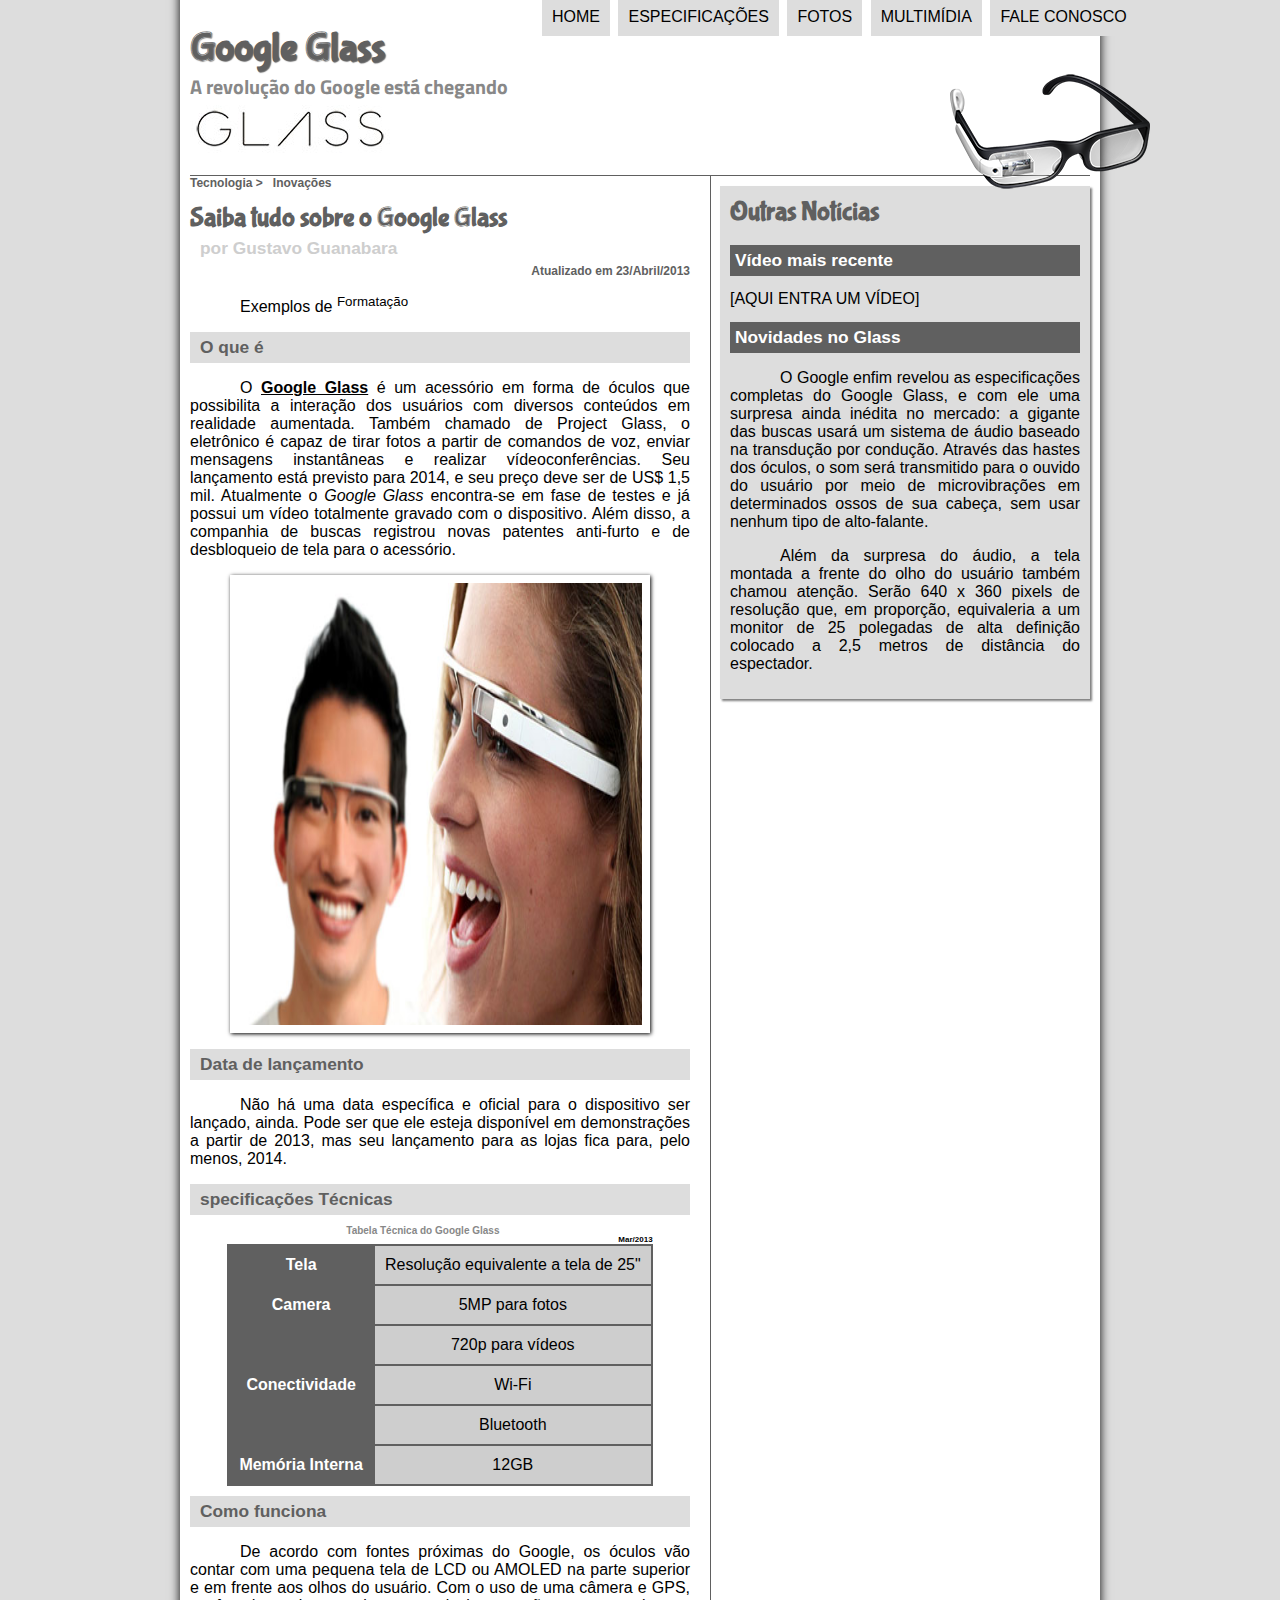
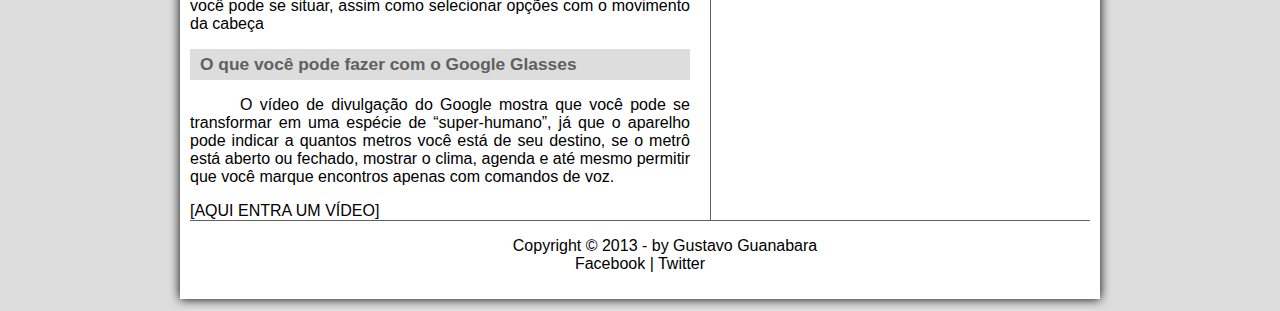
==== index.html @ 38c96f61 "Initial commit" ====
<!DOCTYPY html>
<html lang="pt-br">

<head>
    <meta charset="UTF-8"/>
    <title>Tudo Sobre Google Glass</title>
    <link rel="stylesheet" type="text/css" href="_css/estilo.css"/>
</head>

<script>
    function mudaFoto(foto){
        document.getElementById("icone").scr = foto;
    }
</script>

<body>
    <div id="interface">


    <header id="cabecalho">

            <hgroup>
                <h1>Google Glass</h1>
                <h2>A revolução do Google está chegando</h2>
            </hgroup>

            <img id="icone" src="_imagens/glass-oculos-preto-peq.png"/>

        <nav id="menu">

            <h1>Menu Principal</h1>
                 <ul>
                        <li onmouseover="mudaFoto('_imagens/home.png')"><a href="index.html">Home</a></li>
                        <li><a href="specs.html">Especificações</a></li>
                        <li><a href="fotos.html">Fotos</a></li>
                        <li><a href="multimidia.html">Multimídia</a></li>
                        <li><a href="fale-conosco.html">Fale conosco</a></li>
                  </ul>
        </nav>

    </header>

        <section id="corpo">
            <article id="noticia-principal">
               <header id="cabecalho-artigo" >
<hgroup>
    <h3>Tecnologia > &nbsp; Inovações</h3>
    <h1>Saiba tudo sobre o Google Glass</h1>
    <h2>por Gustavo Guanabara</h2>
    <h3 class="direita"> Atualizado em 23/Abril/2013</h3>
</hgroup>
               </header>
<p>Exemplos de <sup> Formatação</sup></p>

<h2>O que é</h2>
<p>O <b><span style="text-decoration: underline;">Google Glass</span></b> é um acessório em forma de óculos que possibilita a interação dos usuários com diversos conteúdos em realidade aumentada. Também chamado de <a href="http://glass.google.com" target="_blank">Project Glass</a>, o eletrônico é capaz de tirar fotos a partir de comandos de voz, enviar mensagens instantâneas e realizar vídeo&shy;con&shy;ferên&shy;cias. Seu lançamento está previsto para 2014, e seu preço deve ser de US$ 1,5 mil. Atualmente o <em>Google Glass</em> encontra-se em fase de testes e já possui um vídeo totalmente gravado com o dispositivo. Além disso, a companhia de buscas registrou novas patentes anti-furto e de desbloqueio de tela para o acessório.</p>


    <figure class="foto-legenda">
        <img src="_imagens/glass-quadro-homem-mulher.jpg"/>
        <figcaption>
            <h1>Google Glass</h1>
            <h3>Uma nova maneira de ver o mundo</h3>
        </figcaption>
    </figure>

<h2>Data de lançamento</h2>
<p>Não há uma data específica e oficial para o dispositivo ser lançado, ainda. Pode ser que ele esteja disponível em demonstrações a partir de 2013, mas seu lançamento para as lojas fica para, pelo menos, 2014.</p>

<h2>specificações Técnicas</h2>

    <table id="tabelaspec">
<caption>Tabela Técnica do Google Glass <span>Mar/2013</span></caption>

<tr><td class="ce">Tela</td><td class="cd">Resolução equivalente a tela de 25"</td></tr>
<tr><td rowspan="2" class="ce">Camera</td><td class="cd"> 5MP para fotos</td></tr>
        <tr><td class="cd"> 720p para vídeos</td></tr>
<tr><td rowspan="2" class="ce">Conectividade</td><td class="cd"> Wi-Fi</td></tr>
        <tr><td class="cd">Bluetooth</td></tr>
<tr><td class="ce">Memória Interna</td><td class="cd"> 12GB</td></tr>
    </table>

<h2>Como funciona</h2>
<p>De acordo com fontes próximas do Google, os óculos vão contar com uma pequena tela de LCD ou AMOLED na parte superior e em frente aos olhos do usuário. Com o uso de uma câmera e GPS, você pode se situar, assim como selecionar opções com o movimento da cabeça</p>

<h2>O que você pode fazer com o Google Glasses</h2>
<p>O vídeo de divulgação do Google mostra que você pode se transformar em uma espécie de “super-<wbr/>humano”, já que o aparelho pode indicar a quantos metros você está de seu destino, se o metrô está aberto ou fechado, mostrar o clima, agenda e até mesmo permitir que você marque encontros apenas com comandos de voz.</p>

[AQUI ENTRA UM VÍDEO]

            </article>
        </section>

        <aside id="lateral">
<h1>Outras Notícias</h1>
<h2>Vídeo mais recente</h2>

[AQUI ENTRA UM VÍDEO]

<h2>Novidades no Glass</h2>
<p>O Google enfim revelou as especificações completas do Google Glass, e com ele uma surpresa ainda inédita no mercado: a gigante das buscas usará um sistema de áudio baseado na transdução por condução. Através das hastes dos óculos, o som será transmitido para o ouvido do usuário por meio de microvibrações em determinados ossos de sua cabeça, sem usar nenhum tipo de alto-falante.</p>

<p>Além da surpresa do áudio, a tela montada a frente do olho do usuário também chamou atenção. Serão 640 x 360 pixels de resolução que, em proporção, equivaleria a um monitor de 25 polegadas de alta definição colocado a 2,5 metros de distância do espectador.</p>
        </aside>

        <footer id="rodape">
<p>Copyright &copy; 2013 - by Gustavo Guanabara<br/>
<a href="http://facebook.com" target="_blank">Facebook</a> | <a href="http://twitter.com" target="_blank">Twitter</a></p>
        </footer>
    </div>
</body>
</html>
---- _css/estilo.css ----
@charset "UTF-8";
@import url(https://fonts.googleapis.com/css?family=Titillium+Web);
@font-face {
    font-family: 'FontLogo';
    src: url("../_fonts/bubblegum-sans-regular.otf");
}

/* Formatação de testo*/
body{
    background-color: #dddddd;
    color: black;
    font-family: Arial, sans-serif ;
}

div#interface{
    width: 900px;
    background-color: #ffffff;
    margin:-20px auto 10px auto ;
    box-shadow: 0px 0px 10px black;
    padding: 10px 10px 10px 10px;
}

p{
    text-align: justify;
    text-indent: 50px;
}

a{
    color: black;
    text-decoration: none;
}

a:hover {
    text-decoration: underline;
}



header#cabecalho img#icone{
    position: absolute;
    left: 950px;
    top: 70px;
}

header#cabecalho{
    height: 150px;
    border-bottom: 1px #606060 solid;
    background: url("../_imagens/glass-logo-peq.jpg") no-repeat 0px 80px;
}

header#cabecalho h1{
    font-family:  'FontLogo', sans-serif;
    font-size: 30pt;
    color: #606060;
    text-shadow: 1px 1px 1px rgba(0,0,0,0.6);
    padding: 0px;
    margin-bottom:0px ;
}

header#cabecalho h2{
    font-family: 'Titillium Web', sans-serif;
    color: #888888;
    font-size: 15pt;
    padding: 0px;
    margin-top: 0px;
}

/* Formatação de Imagens com legendas*/

figure.foto-legenda{
    position: relative;
    border: 8px solid white;
    box-shadow: 1px 1px 4px black;
}
figure.foto-legenda img {

    width: 100%;
    height: 50%;
}

figure.foto-legenda figcaption{
    opacity: 0;
    position: absolute;
    top: 0px;
    background-color: rgba(0,0,0,0.4);
    color: white;
    width: 100%;
    height: 100%;
    padding: 10px;
    transition:opacity 1s ;
    box-sizing: border-box;

}

figure.foto-legenda:hover figcaption{
    opacity: 1;
}

/*Formatação Menu*/

menu#menu{
    display: block;
}

nav#menu ul{
    list-style: none;
    text-transform: uppercase;
    position: absolute;
    top: -20px;
    left: 500px;

}
nav#menu li{
    display: inline-block;
    background-color: #dddddd;
    padding: 10px;
    margin: 2px;
    transition: background-color 1s;
}
nav#menu li:hover{
    background-color: #606060;
}

nav#menu h1 {
    display: none;
}
nav#menu a{
    color: black;
    text-decoration:none;
}

nav#menu a:hover{
    color: white;
    text-decoration:underline;
}

section#corpo {
    display: block;
    width: 500px;
    float: left;
    border-right: 1px solid #606060;
    padding-right: 20px;
}

article#noticia-principal h2{
    font-size:  13pt;
    color: #606060;
    background-color: #dddddd;
    padding: 5px 0px 5px 10px;
    margin:10px 0px 10px 0px;

}
header#cabecalho-artigo h1{
    font-family: 'FontLogo', sans-serif;
    font-size: 20pt;
    color: #606060;
    margin-bottom: 0px;
    margin-top: 0px;

}
.direita{
    text-align: right;
}

header#cabecalho-artigo h2{
    font-size: 13pt;
    color: #cecece;
    background-color: #ffffff;
    margin: 0px;
}
header#cabecalho-artigo h3{
    font-size: 12px;
    color: #606060;
    margin-top: 0px;
}

table#tabelaspec {
    border: 1px solid #606060;
    border-spacing: 0px;
    margin-left: auto;
    margin-right: auto;
}
table#tabelaspec td{
    border: 1px solid #606060;
    padding: 10px;
    text-align: center;
}

table#tabelaspec td.ce{
    color: #ffffff;
    background: #606060;
    vertical-align: top;
    font-weight: bold;
}

table#tabelaspec td.cd{
    background-color: #cecece;

}

table#tabelaspec caption{
    color: #888888;
    font-size: 10px;
    font-weight: bolder;
}

table#tabelaspec caption span{
    display: block;
    float: right;
    color: black;
    font-size: 8px;
    margin-top: 10px;

}

aside#lateral{
    display: block;
    width: 350px;
    float: right;
    background-color: #dddddd;
    padding: 10px;
    margin-top: 10px;
    box-shadow: 2px 2px 2px rgba(0,0,0,0.5);
}

aside#lateral h1{

    font-family: 'FontLogo',sans-serif;
    font-size: 20pt;
    color: #606060;
    margin-top: 0px;
}

aside#lateral h2{
    background-color: #606060;
    font-size: 13pt;
    color: #ffffff;
    padding: 5px;
}

footer#rodape{
    border-top: 1px solid #606060;
    clear: both;
}

footer#rodape p{
    text-align: center;
}
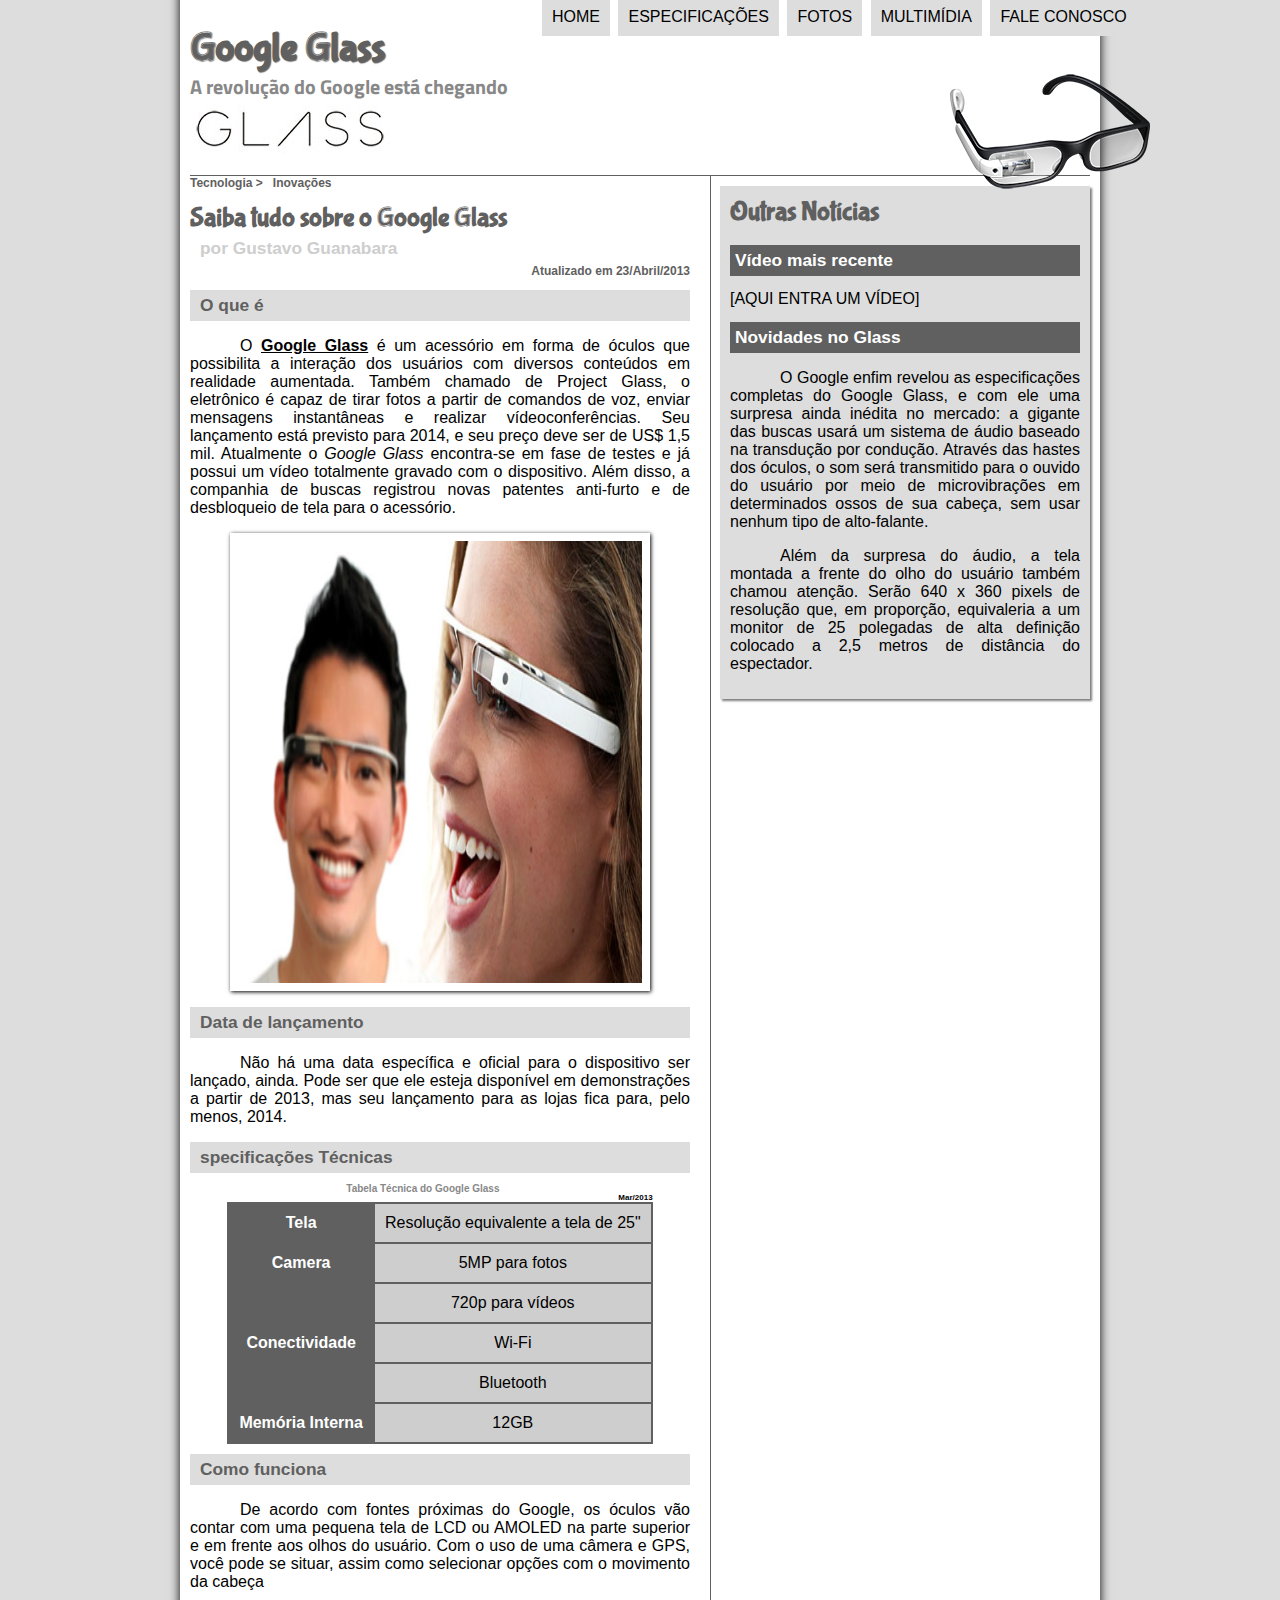
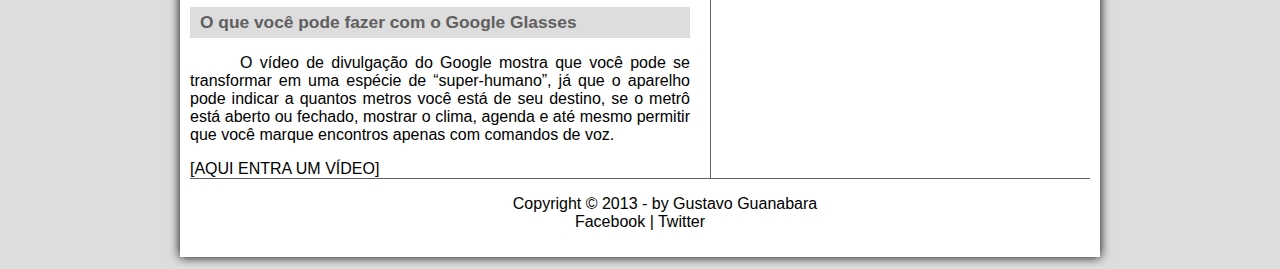
==== commit 690f2064: "Basic(3)" ====
--- a/index.html
+++ b/index.html
@@ -7,11 +7,7 @@
     <link rel="stylesheet" type="text/css" href="_css/estilo.css"/>
 </head>
 
-<script>
-    function mudaFoto(foto){
-        document.getElementById("icone").scr = foto;
-    }
-</script>
+<script language="javascript"src="_javascript/funcoes.js"></script>
 
 <body>
     <div id="interface">
@@ -30,11 +26,11 @@
 
             <h1>Menu Principal</h1>
                  <ul>
-                        <li onmouseover="mudaFoto('_imagens/home.png')"><a href="index.html">Home</a></li>
-                        <li><a href="specs.html">Especificações</a></li>
-                        <li><a href="fotos.html">Fotos</a></li>
-                        <li><a href="multimidia.html">Multimídia</a></li>
-                        <li><a href="fale-conosco.html">Fale conosco</a></li>
+                        <li onmousemove="mudaFoto('_imagens/home.png')"             onmouseout="mudaFoto('_imagens/glass-oculos-preto-peq.png')"><a href="index.html">Home               </a></li>
+                        <li onmousemove="mudaFoto('_imagens/especificacaoes.png')"  onmouseout="mudaFoto('_imagens/glass-oculos-preto-peq.png')"><a href="specs.html">Especificações     </a></li>
+                        <li onmousemove="mudaFoto('_imagens/fotos.png')"            onmouseout="mudaFoto('_imagens/glass-oculos-preto-peq.png')"><a href="fotos.html">Fotos              </a></li>
+                        <li onmousemove="mudaFoto('_imagens/multimidia.png')"       onmouseout="mudaFoto('_imagens/glass-oculos-preto-peq.png')"><a href="multimidia.html">Multimídia    </a></li>
+                        <li onmousemove="mudaFoto('_imagens/contato.png')"          onmouseout="mudaFoto('_imagens/glass-oculos-preto-peq.png')"><a href="fale-conosco.html">Fale conosco</a></li>
                   </ul>
         </nav>
 
@@ -50,7 +46,7 @@
     <h3 class="direita"> Atualizado em 23/Abril/2013</h3>
 </hgroup>
                </header>
-<p>Exemplos de <sup> Formatação</sup></p>
+
 
 <h2>O que é</h2>
 <p>O <b><span style="text-decoration: underline;">Google Glass</span></b> é um acessório em forma de óculos que possibilita a interação dos usuários com diversos conteúdos em realidade aumentada. Também chamado de <a href="http://glass.google.com" target="_blank">Project Glass</a>, o eletrônico é capaz de tirar fotos a partir de comandos de voz, enviar mensagens instantâneas e realizar vídeo&shy;con&shy;ferên&shy;cias. Seu lançamento está previsto para 2014, e seu preço deve ser de US$ 1,5 mil. Atualmente o <em>Google Glass</em> encontra-se em fase de testes e já possui um vídeo totalmente gravado com o dispositivo. Além disso, a companhia de buscas registrou novas patentes anti-furto e de desbloqueio de tela para o acessório.</p>
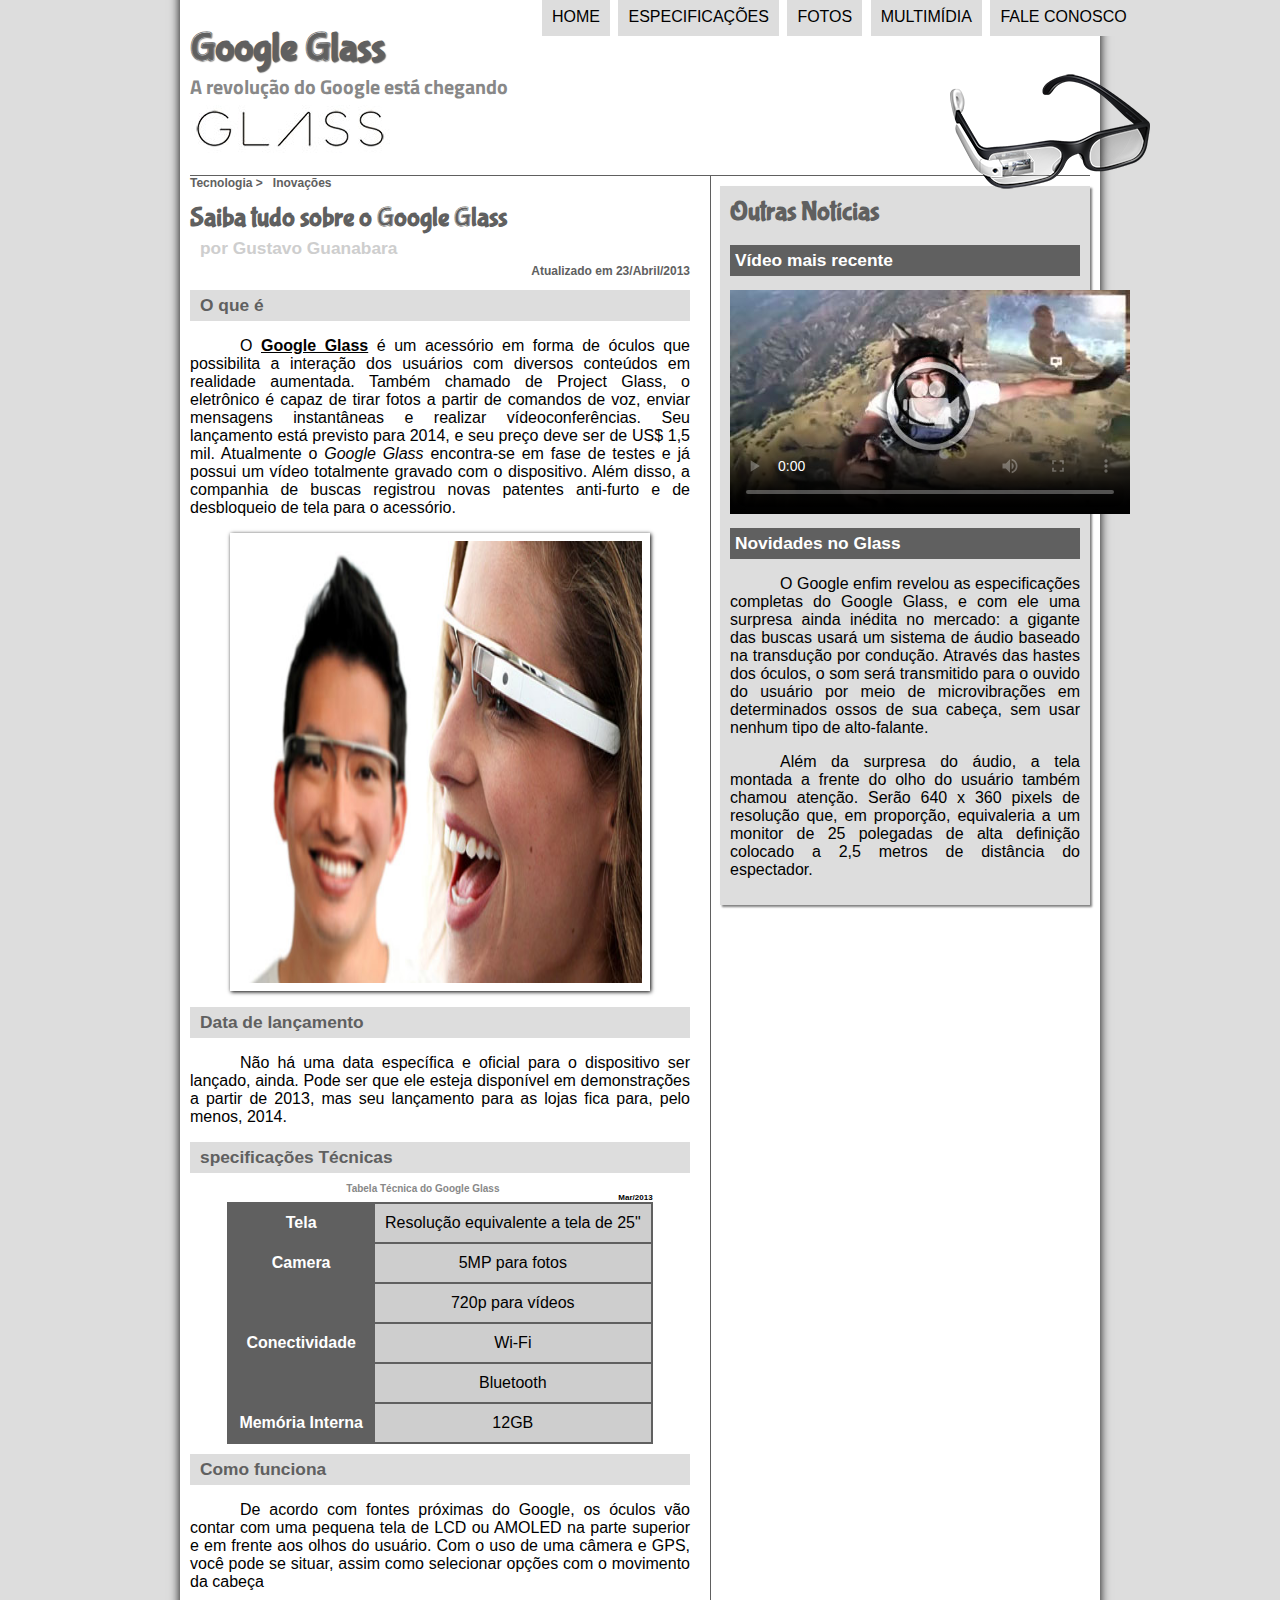
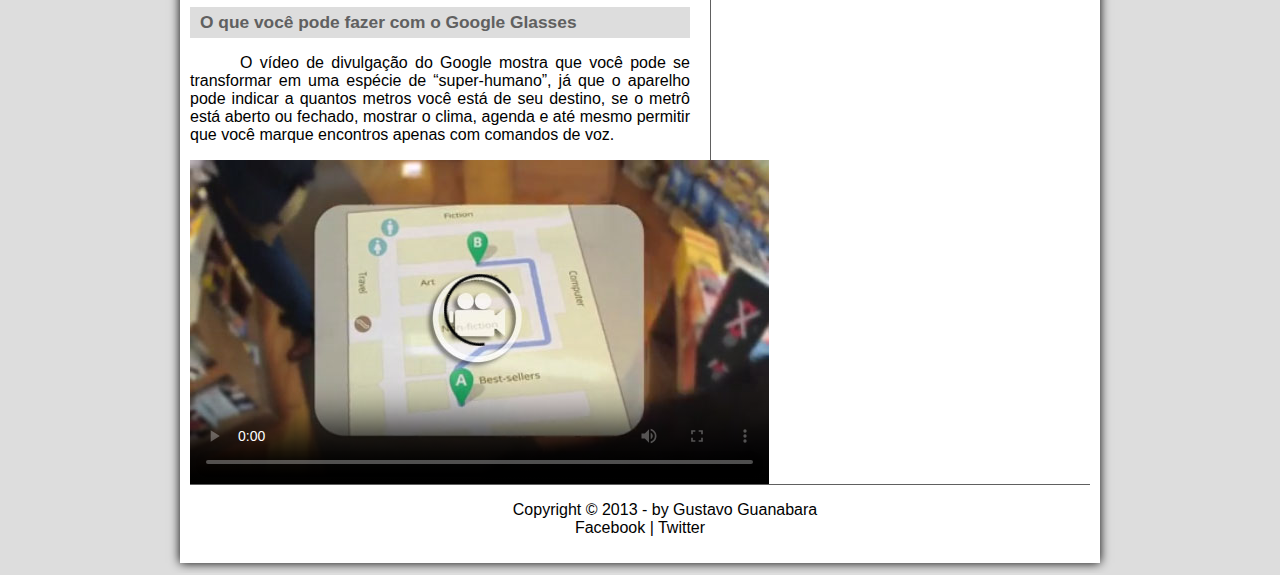
==== commit 197675be: "Basic(3)" ====
--- a/index.html
+++ b/index.html
@@ -82,7 +82,10 @@
 <h2>O que você pode fazer com o Google Glasses</h2>
 <p>O vídeo de divulgação do Google mostra que você pode se transformar em uma espécie de “super-<wbr/>humano”, já que o aparelho pode indicar a quantos metros você está de seu destino, se o metrô está aberto ou fechado, mostrar o clima, agenda e até mesmo permitir que você marque encontros apenas com comandos de voz.</p>
 
-[AQUI ENTRA UM VÍDEO]
+                <video id="video1" controls="controls" poster="_imagens/video-mini01.jpg">
+                    <source src="_media/how-it-feels.mp4" type="video/mp4">
+                    Desculpe, mas não foi possível carregar o vídeo.
+                </video>
 
             </article>
         </section>
@@ -91,7 +94,10 @@
 <h1>Outras Notícias</h1>
 <h2>Vídeo mais recente</h2>
 
-[AQUI ENTRA UM VÍDEO]
+            <video id="video2" controls="controls" poster="_imagens/video-mini02.jpg">
+                <source src="_media/one-day.mp4" type="video/mp4">
+                Desculpe, mas não foi possível carregar o vídeo.
+            </video>
 
 <h2>Novidades no Glass</h2>
 <p>O Google enfim revelou as especificações completas do Google Glass, e com ele uma surpresa ainda inédita no mercado: a gigante das buscas usará um sistema de áudio baseado na transdução por condução. Através das hastes dos óculos, o som será transmitido para o ouvido do usuário por meio de microvibrações em determinados ossos de sua cabeça, sem usar nenhum tipo de alto-falante.</p>
